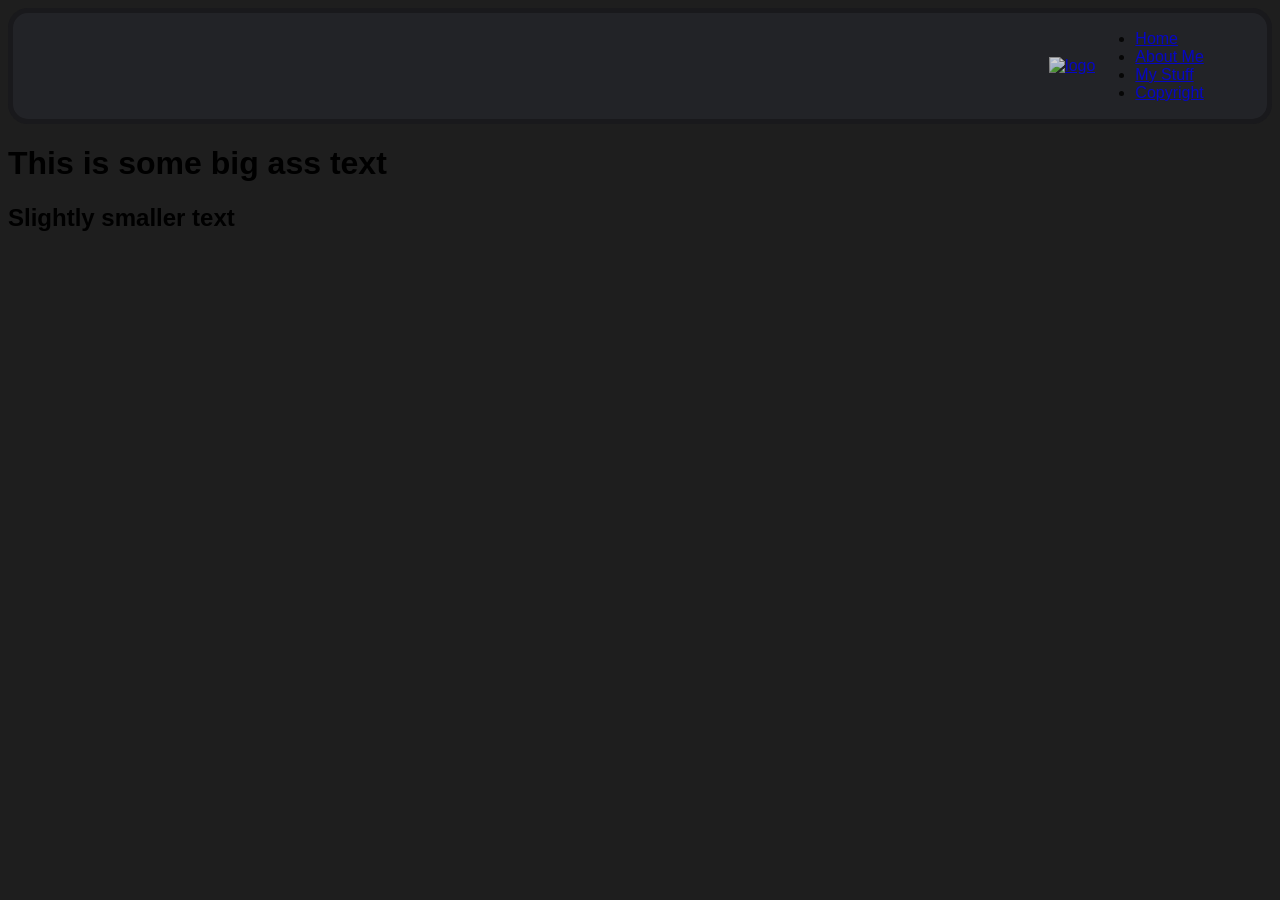
==== src/index.html @ 1481a0f6 "Add files via upload" ====
<!DOCTYPE html>
<head>
    <title>Hiii! Hey!!! Hello!!!</title>
    <meta property="og:title" content="Home | SleepyFur [Now With Embeds!]">
    <meta name="twitter:title" content="Home | SleepyFur [Now With Embeds!]">
    <meta name="description" content="Hey! come check out my site ♥">
    <meta property="og:description" content="Hey! come check out my site ♥">
    <meta name="twitter:description" content="Hey! come check out my site ♥">
    <meta property="og:image" content="">
    <meta name="twitter:image" content="">
    <meta name="viewport" content="width=device-width, initial-scale=1.0">
    <meta charset="UTF-8">
    <link rel="stylesheet" href="css/style.css">
</head>


<body>

    <!-- Navbar + Header Block -->
    <header>
        <a class="logo" href="https://sleepyfur.dev/"><img src="" alt="logo"></a>
        <nav>
            <ul class="navlinks">
                <li><a href="https://sleepyfur.dev/">Home</a></li>
                <li><a href="https://sleepyfur.dev/">About Me</a></li>
                <li><a href="https://sleepyfur.dev/">My Stuff</a></li>
                <li><a href="https://sleepyfur.dev/">Copyright</a></li>
            </ul>
        </nav>
    </header>

<h1>This is some big ass text</h1>
<h2>Slightly smaller text</h2>


</body>
---- src/css/style.css ----
/* Hide scrollbar for Chrome, Safari and Opera */
::-webkit-scrollbar {
    scrollbar-width: 1px;
    display: none;
    }

*{
    font-family: 'Poppins', sans-serif;
    }

/* Page class */
html {
    background-color: #1e1e1e;
    height: 100%;
    scroll-behavior: smooth;
  }

/* Navbar class */
header {
    display: flex;
    justify-content: flex-end;
    align-items: center;
    padding: 1px 5%;
    background-color: #24252a;
    border: 5px solid #18181c;
    border-radius: 20px;
    opacity:0.8
    }
     
nav{
    display: flex;
    justify-content: space-between;
    align-items: center;
}
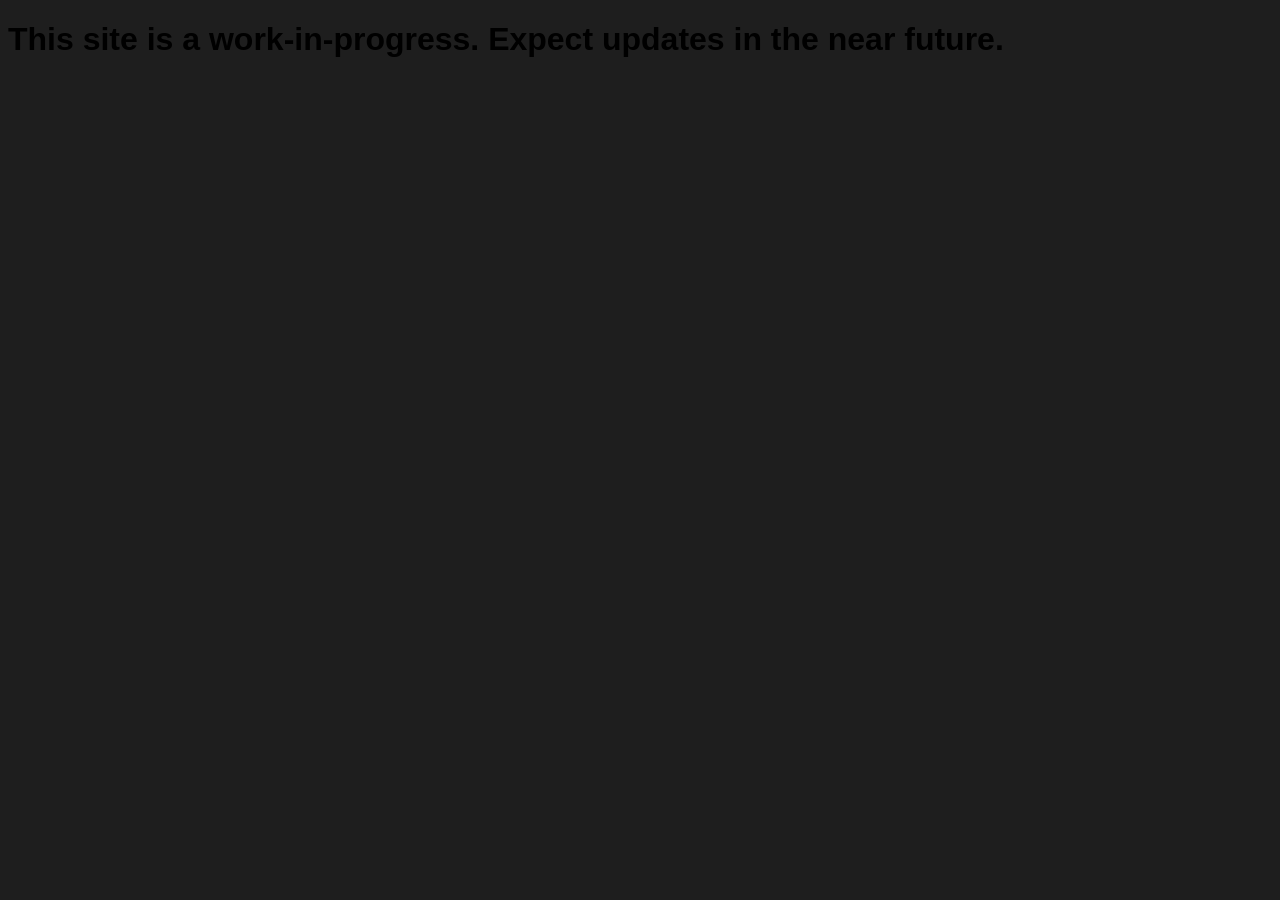
==== commit a0d62976: "Update index.html" ====
--- a/src/index.html
+++ b/src/index.html
@@ -15,22 +15,5 @@
 
 
 <body>
-
-    <!-- Navbar + Header Block -->
-    <header>
-        <a class="logo" href="https://sleepyfur.dev/"><img src="" alt="logo"></a>
-        <nav>
-            <ul class="navlinks">
-                <li><a href="https://sleepyfur.dev/">Home</a></li>
-                <li><a href="https://sleepyfur.dev/">About Me</a></li>
-                <li><a href="https://sleepyfur.dev/">My Stuff</a></li>
-                <li><a href="https://sleepyfur.dev/">Copyright</a></li>
-            </ul>
-        </nav>
-    </header>
-
-<h1>This is some big ass text</h1>
-<h2>Slightly smaller text</h2>
-
-
-</body>+<h1>This site is a work-in-progress. Expect updates in the near future.</h1>
+</body>
